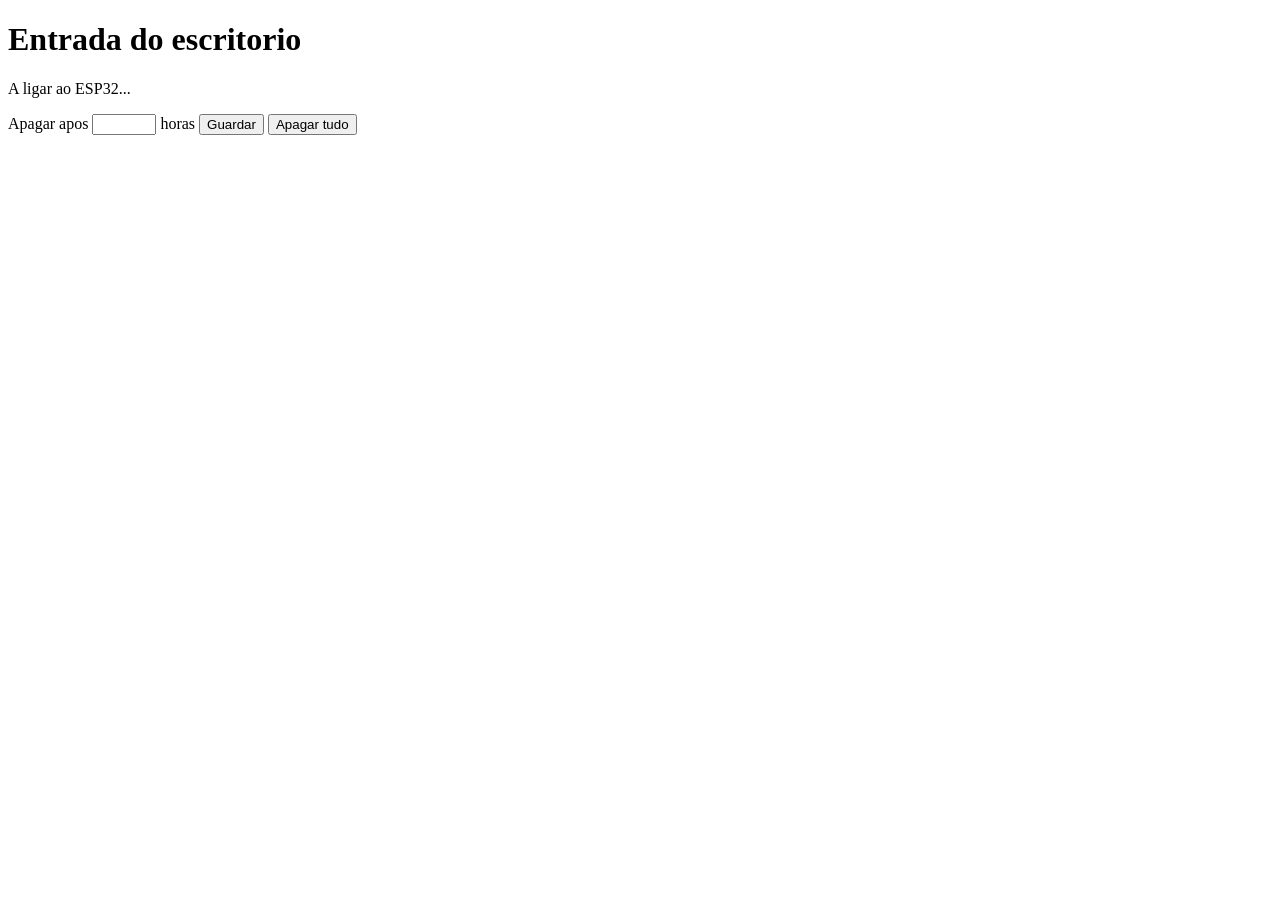
==== server/static/index.html @ 9dfe67f1 "Publish beta 0.1.0 of the local T-Camera S3 entrance capture stack. Document the USB gallery flow an" ====
<!DOCTYPE html>
<html lang="pt">
<head>
  <meta charset="UTF-8" />
  <meta name="viewport" content="width=device-width, initial-scale=1" />
  <title>Entrada do escritorio</title>
  <link rel="stylesheet" href="/static/style.css" />
</head>
<body>
  <header>
    <div>
      <h1>Entrada do escritorio</h1>
      <p id="status">A ligar ao ESP32...</p>
    </div>
    <div class="actions">
      <label>
        Apagar apos
        <input id="hours" type="number" min="0" max="8760" />
        horas
      </label>
      <button id="save">Guardar</button>
      <button id="clear" class="danger">Apagar tudo</button>
    </div>
  </header>
  <main id="grid"></main>
  <script src="/static/app.js"></script>
</body>
</html>
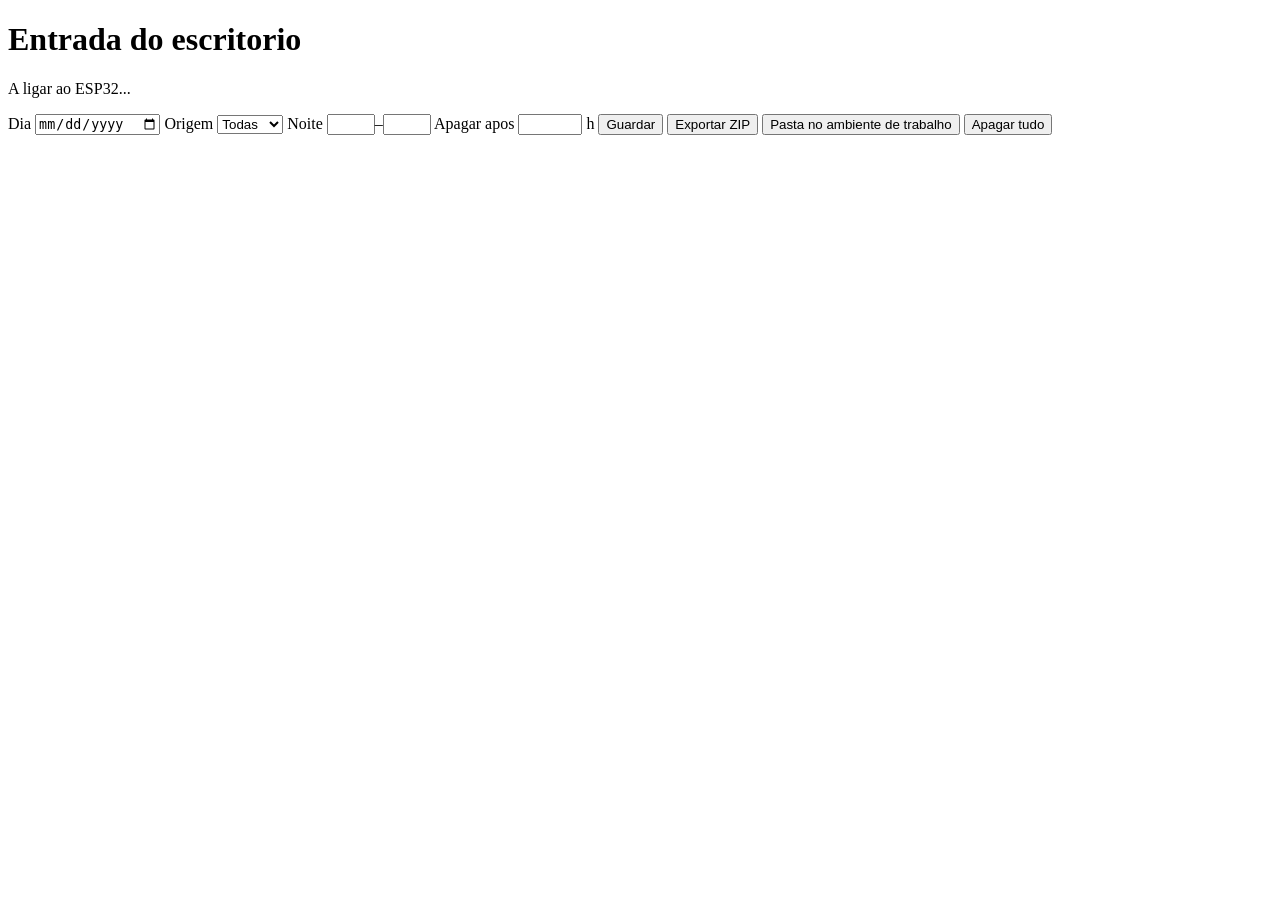
==== commit 44296b2a: "Ship beta 0.2.0 with PIR bursts, night arming, and PC watchdog. Add Windows toasts, ZIP/desktop expo" ====
--- a/server/static/index.html
+++ b/server/static/index.html
@@ -11,14 +11,24 @@
     <div>
       <h1>Entrada do escritorio</h1>
       <p id="status">A ligar ao ESP32...</p>
+      <p id="lan" class="sub"></p>
     </div>
     <div class="actions">
+      <label>Dia <input id="day" type="date" /></label>
       <label>
-        Apagar apos
-        <input id="hours" type="number" min="0" max="8760" />
-        horas
+        Origem
+        <select id="source">
+          <option value="all">Todas</option>
+          <option value="pir">PIR</option>
+          <option value="manual">Manual</option>
+          <option value="wifi">Wi-Fi</option>
+        </select>
       </label>
+      <label>Noite <input id="nightStart" type="number" min="0" max="23" />–<input id="nightEnd" type="number" min="0" max="23" /></label>
+      <label>Apagar apos <input id="hours" type="number" min="0" max="8760" /> h</label>
       <button id="save">Guardar</button>
+      <button id="zip">Exportar ZIP</button>
+      <button id="desk">Pasta no ambiente de trabalho</button>
       <button id="clear" class="danger">Apagar tudo</button>
     </div>
   </header>
